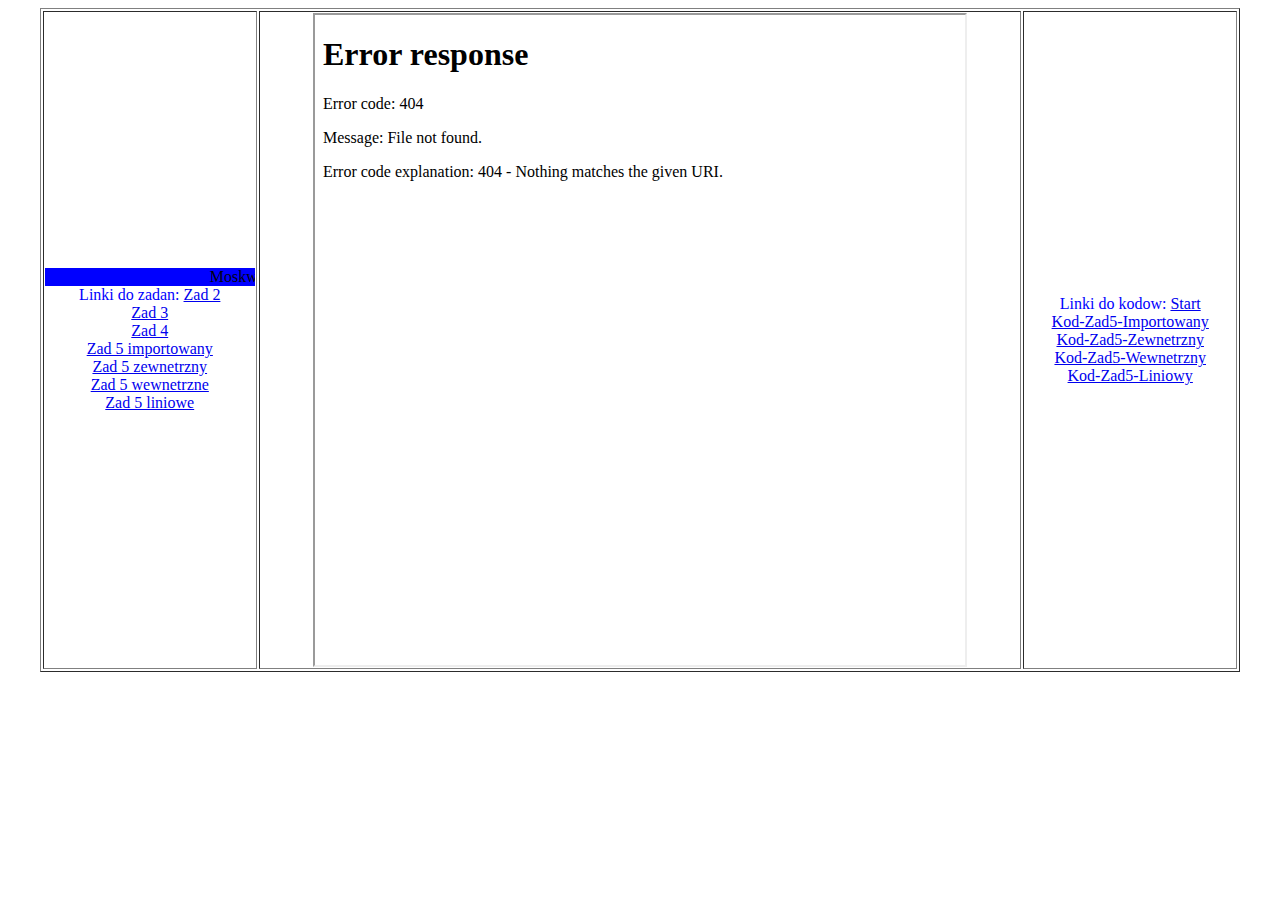
==== index.html @ e6394c13 "Add files via upload" ====
<html>
	<head>
		<META HTTP-EQUIV="content-type" CONTENT="text/html; CHARSET=iso-8859-2">
	</head>
	<body>
	<table width=95% border="1" align="center">
		<tr>
		<td width=18% align=center>
		<marquee bgcolor="blue"> Moskwa </marquee>
		<font color="blue"> Linki do zadan: </font>
		
		<a href="moskw_z2.html" target="strony">Zad 2</a>
		<br>
		<a href="moskw_z3.html" target="strony">Zad 3</a>
		<br>
		<a href="moskw_z4.html" target="strony">Zad 4</a>
		<br>
		 <a href="mosk_z5_1.html" target="strony">Zad 5 importowany</a>
		<br>
		<a href="mosk_z5_2.html" target="strony">Zad 5 zewnetrzny</a>
		<br>
		<a href="mosk_z5_3.html" target="strony">Zad 5 wewnetrzne</a>
		<br>
		<a href="mosk_z5_4.html" target="strony">Zad 5 liniowe	</a>
		<br>
		</td>
		
		<td align=center><iframe width=650 height=650 name="strony" src="start.html" border="0"></iframe>
		</td>
		<td width=18% align=center>
		<font color="blue"> Linki do kodow: </font>
		<a href="start.html" target="strony">Start</a>
		<br>
		<a href="kod_z5_imp.html" target="strony">Kod-Zad5-Importowany</a>
		<br>
		<a href="kod_z5_zewn.html" target="strony">Kod-Zad5-Zewnetrzny</a>
		<br>
		<a href="kod_z5_wewn.html" target="strony">Kod-Zad5-Wewnetrzny</a>
		<br>
		<a href="kod_z5_lin.html" target="strony">Kod-Zad5-Liniowy</a>
		</td>
			
		</tr>
	</table>
	</body>
</html>
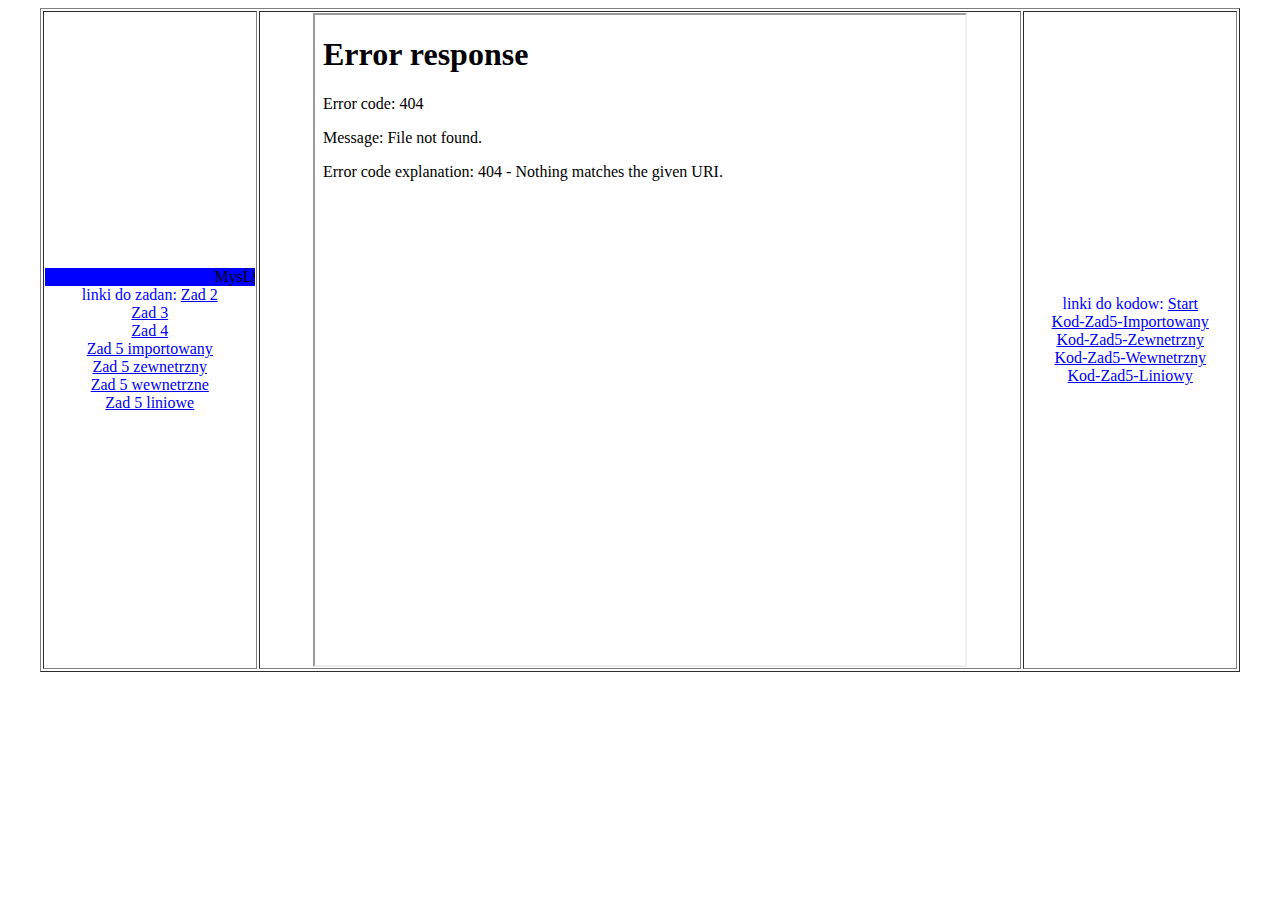
==== commit 021d0db4: "Add files via upload" ====
--- a/index.html
+++ b/index.html
@@ -6,29 +6,29 @@
 	<table width=95% border="1" align="center">
 		<tr>
 		<td width=18% align=center>
-		<marquee bgcolor="blue"> Moskwa </marquee>
-		<font color="blue"> Linki do zadan: </font>
+		<marquee bgcolor="blue"> Mysłakowski </marquee>
+		<font color="blue"> linki do zadan: </font>
 		
-		<a href="moskw_z2.html" target="strony">Zad 2</a>
+		<a href="mysl_z2.html" target="strony">Zad 2</a>
 		<br>
-		<a href="moskw_z3.html" target="strony">Zad 3</a>
+		<a href="mysl_z3.html" target="strony">Zad 3</a>
 		<br>
-		<a href="moskw_z4.html" target="strony">Zad 4</a>
+		<a href="mysl_z4.html" target="strony">Zad 4</a>
 		<br>
-		 <a href="mosk_z5_1.html" target="strony">Zad 5 importowany</a>
+		 <a href="mysl_z5_1.html" target="strony">Zad 5 importowany</a>
 		<br>
-		<a href="mosk_z5_2.html" target="strony">Zad 5 zewnetrzny</a>
+		<a href="mysl_z5_2.html" target="strony">Zad 5 zewnetrzny</a>
 		<br>
-		<a href="mosk_z5_3.html" target="strony">Zad 5 wewnetrzne</a>
+		<a href="mysl_z5_3.html" target="strony">Zad 5 wewnetrzne</a>
 		<br>
-		<a href="mosk_z5_4.html" target="strony">Zad 5 liniowe	</a>
+		<a href="mysl_z5_4.html" target="strony">Zad 5 liniowe	</a>
 		<br>
 		</td>
 		
 		<td align=center><iframe width=650 height=650 name="strony" src="start.html" border="0"></iframe>
 		</td>
 		<td width=18% align=center>
-		<font color="blue"> Linki do kodow: </font>
+		<font color="blue"> linki do kodow: </font>
 		<a href="start.html" target="strony">Start</a>
 		<br>
 		<a href="kod_z5_imp.html" target="strony">Kod-Zad5-Importowany</a>
